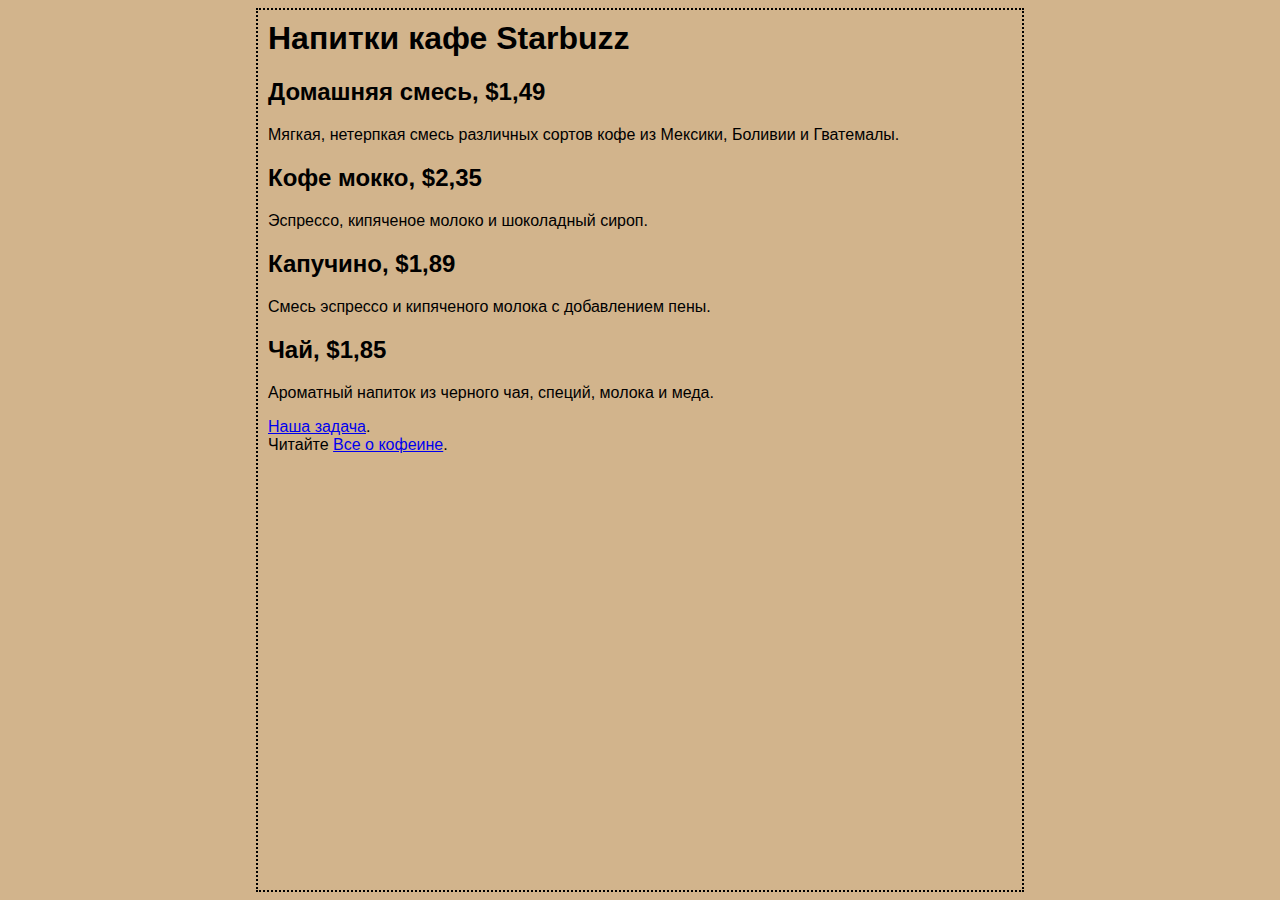
==== index.html @ 3dcbbb11 "init commit" ====
﻿<html>
<head>
	<title>Кафе Starbuzz</title>
	<style type="text/css">
		body {
		background-color: #d2b48c;
		margin-left: 20%;
		margin-right: 20%;
		border: 2px dotted black;
		padding: 10px 10px 10px 10px;
		font-family: sans-serif;
		}
	</style>
</head>
<body>
<h1>Напитки кафе Starbuzz</h1>
<h2>Домашняя смесь, $1,49</h2>
<p>Мягкая, нетерпкая смесь различных сортов кофе из Мексики, Боливии и Гватемалы.</p>
<h2>Кофе мокко, $2,35</h2>
<p>Эспрессо, кипяченое молоко и шоколадный сироп.</p>
<h2>Капучино, $1,89</h2>
<p>Смесь эспрессо и кипяченого молока с добавлением пены.</p>
<h2>Чай, $1,85</h2>
<p>Ароматный напиток из черного чая, специй, молока и меда.</p>
<p>
<a href="mission.html" title="Узнайте больше о важной задаче кафе Starbuzz">Наша задача</a>.
<br>Читайте 
<a target="_blank" href="http://wickedlysmart.com/buzz/index.html#Coffee"
title="Все самое интересное о кофеине">Все о кофеине</a>.
</p>
</body>
</html>
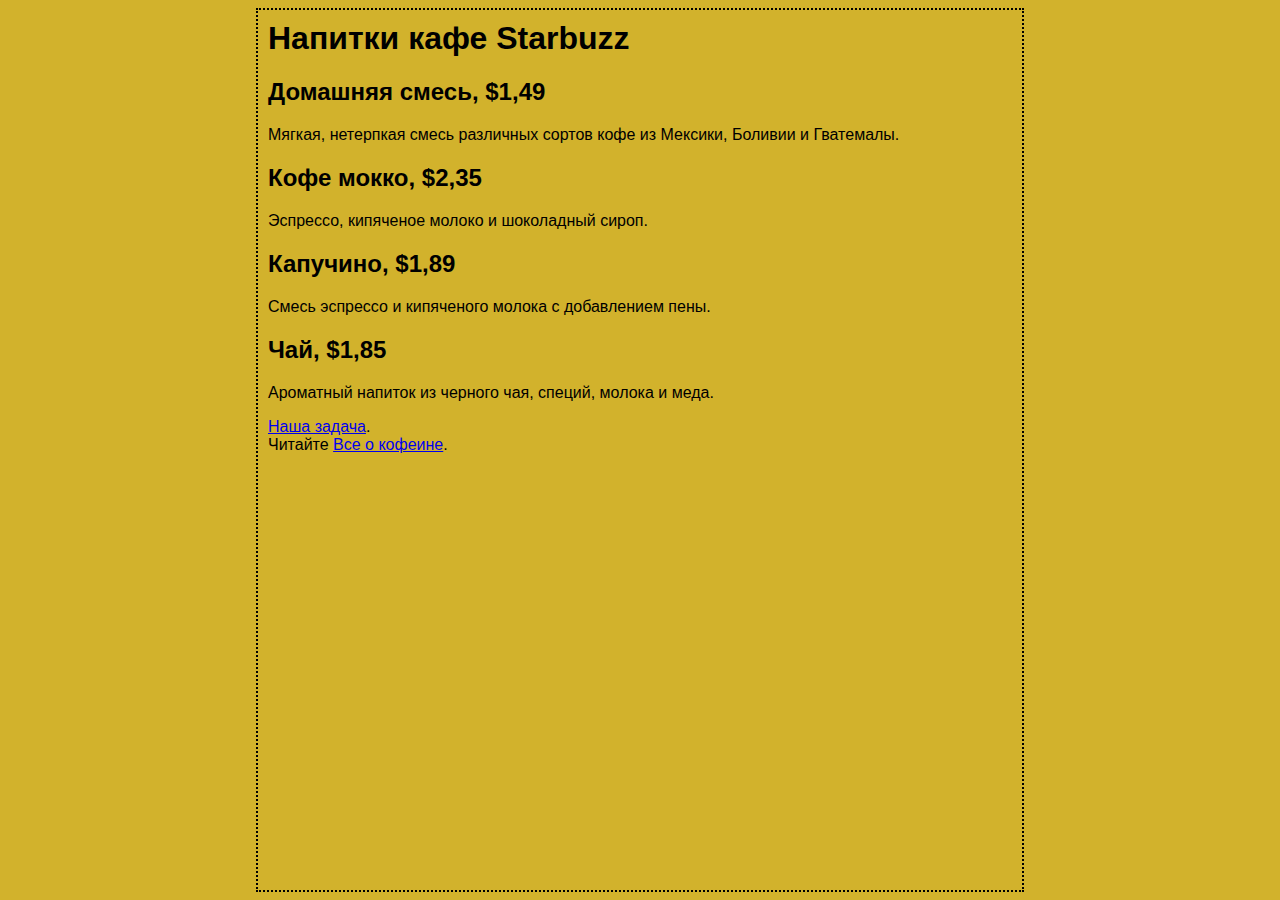
==== commit 54e92a14: "aaaaaaa" ====
--- a/index.html
+++ b/index.html
@@ -3,7 +3,7 @@
 	<title>Кафе Starbuzz</title>
 	<style type="text/css">
 		body {
-		background-color: #d2b48c;
+		background-color: #d2b22c;
 		margin-left: 20%;
 		margin-right: 20%;
 		border: 2px dotted black;
@@ -11,6 +11,7 @@
 		font-family: sans-serif;
 		}
 	</style>
+	
 </head>
 <body>
 <h1>Напитки кафе Starbuzz</h1>
@@ -29,4 +30,4 @@
 title="Все самое интересное о кофеине">Все о кофеине</a>.
 </p>
 </body>
-</html>+</html>
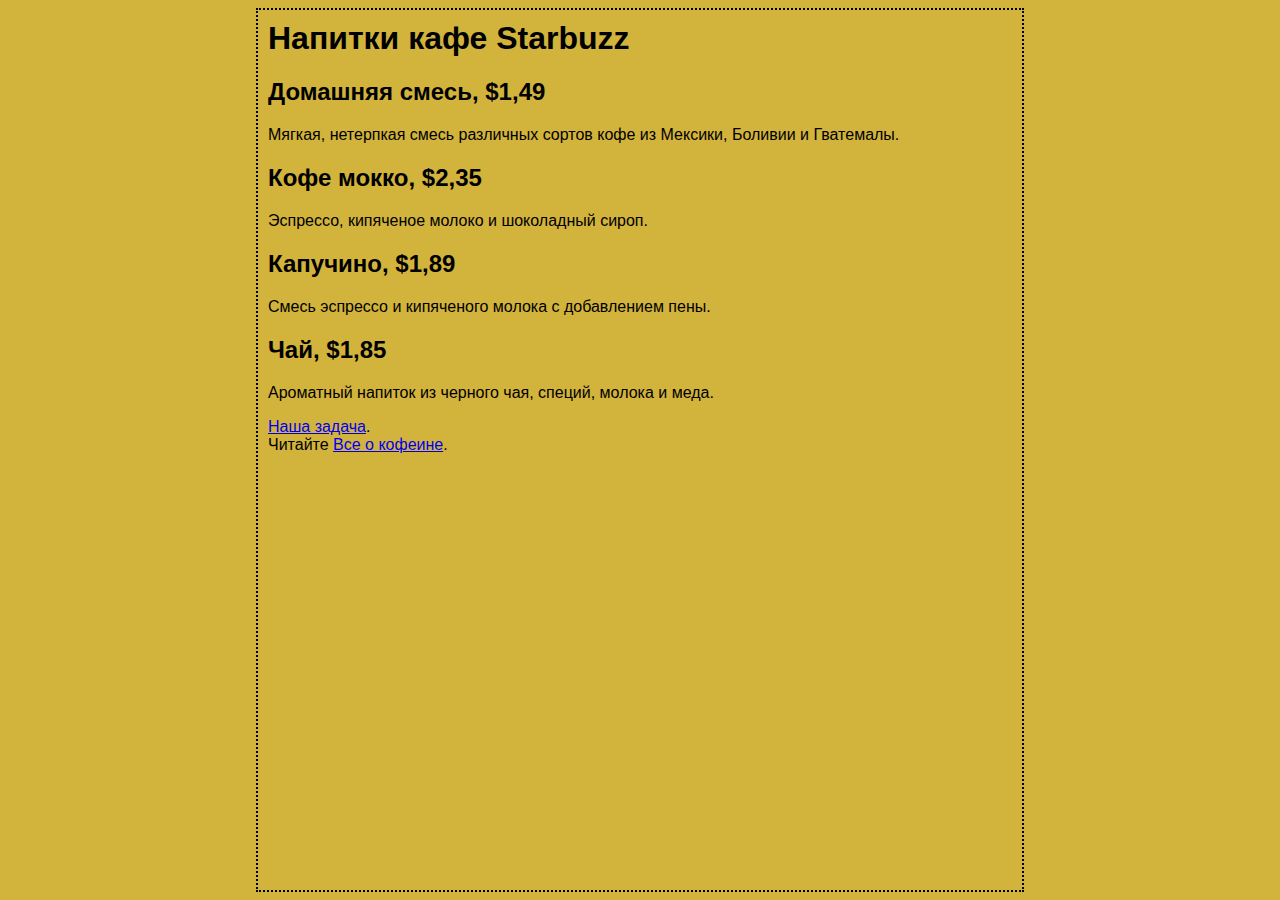
==== commit 3116195c: "bbbbbbb" ====
--- a/index.html
+++ b/index.html
@@ -3,7 +3,7 @@
 	<title>Кафе Starbuzz</title>
 	<style type="text/css">
 		body {
-		background-color: #d2b22c;
+		background-color: #d2b33c;
 		margin-left: 20%;
 		margin-right: 20%;
 		border: 2px dotted black;
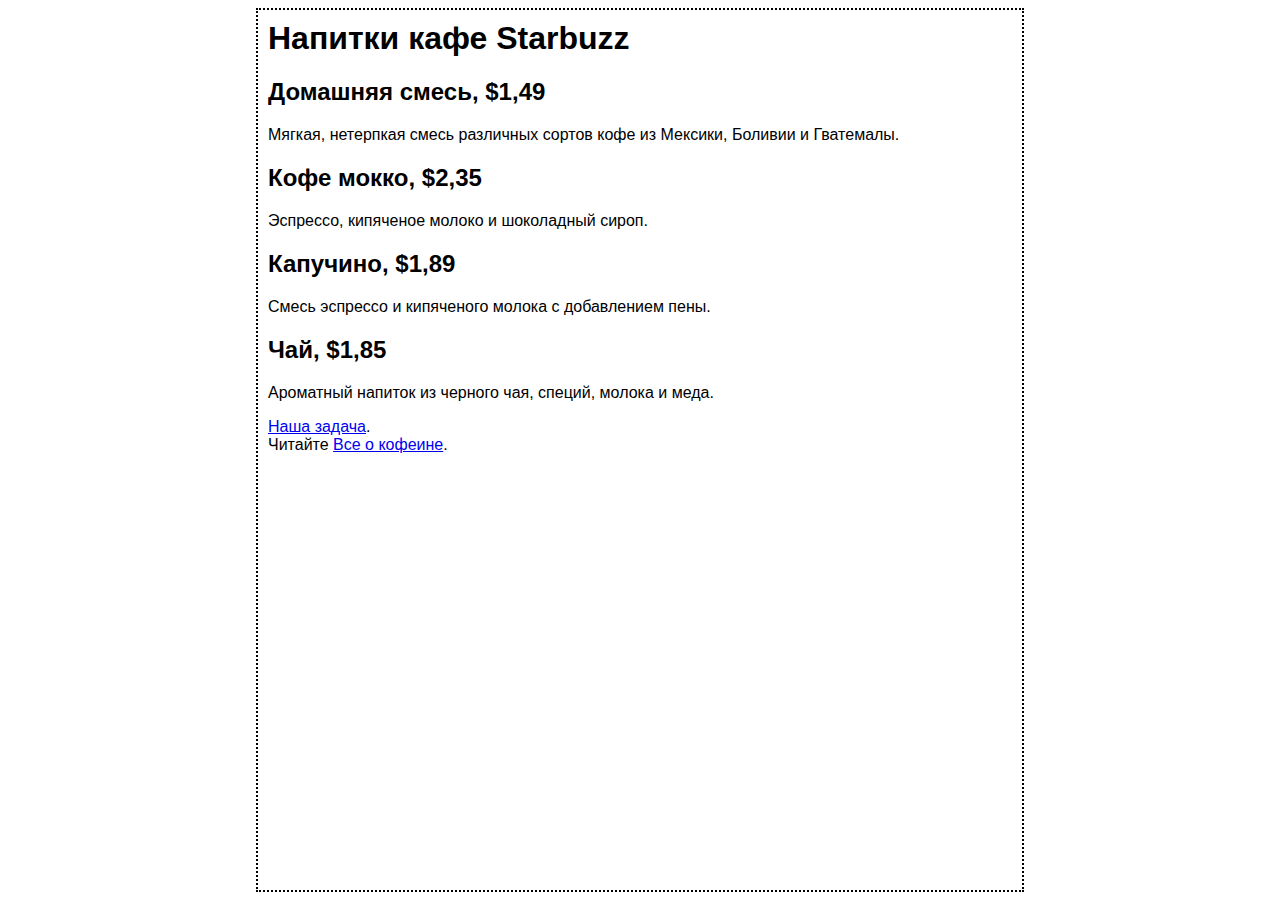
==== commit bb464f82: "cccccc" ====
--- a/index.html
+++ b/index.html
@@ -3,7 +3,8 @@
 	<title>Кафе Starbuzz</title>
 	<style type="text/css">
 		body {
-		background-color: #d2b33c;
+<<<<<<< HEAD
+		background-color: #d2b48c;
 		margin-left: 20%;
 		margin-right: 20%;
 		border: 2px dotted black;
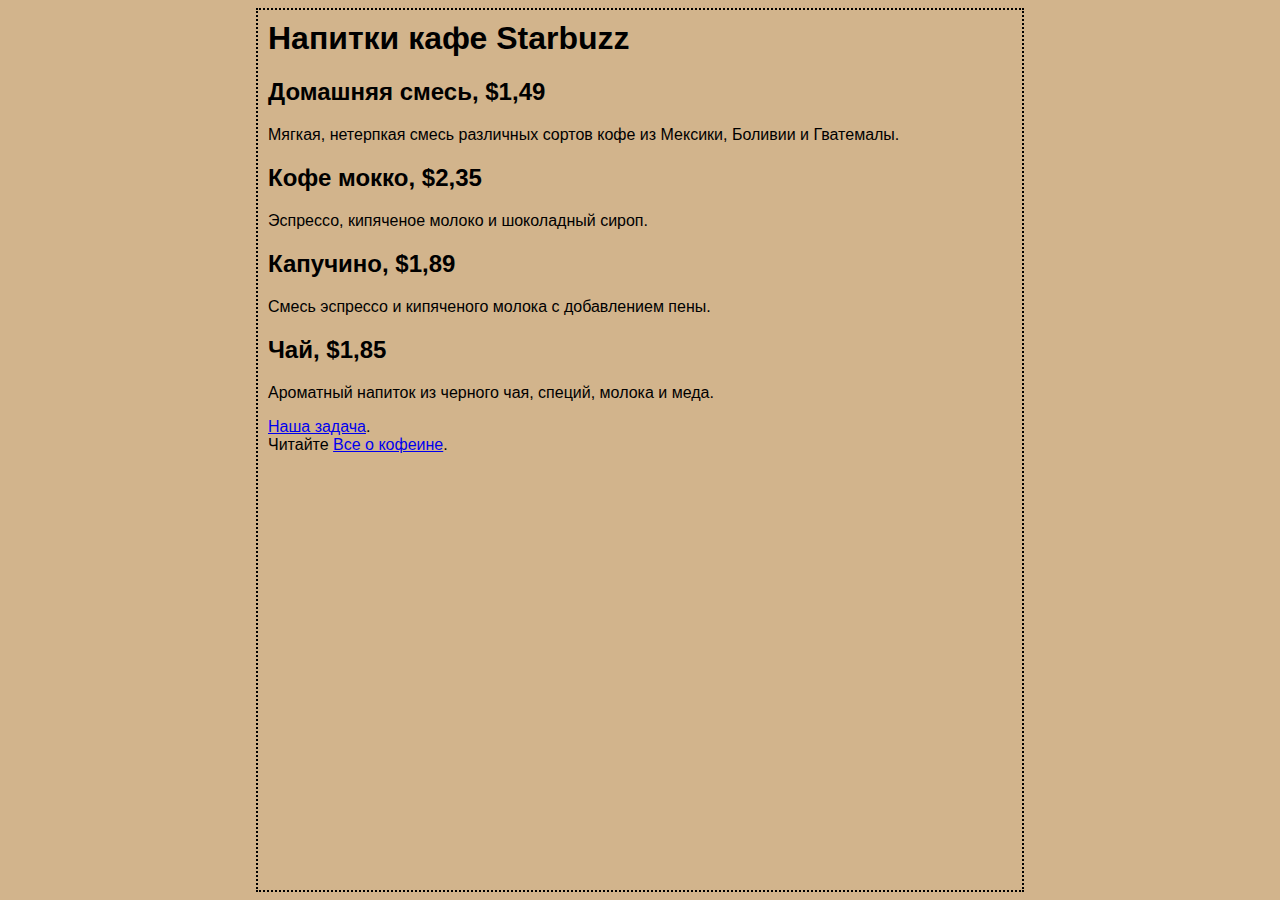
==== commit 35110514: "dddddd" ====
--- a/index.html
+++ b/index.html
@@ -3,7 +3,6 @@
 	<title>Кафе Starbuzz</title>
 	<style type="text/css">
 		body {
-<<<<<<< HEAD
 		background-color: #d2b48c;
 		margin-left: 20%;
 		margin-right: 20%;
